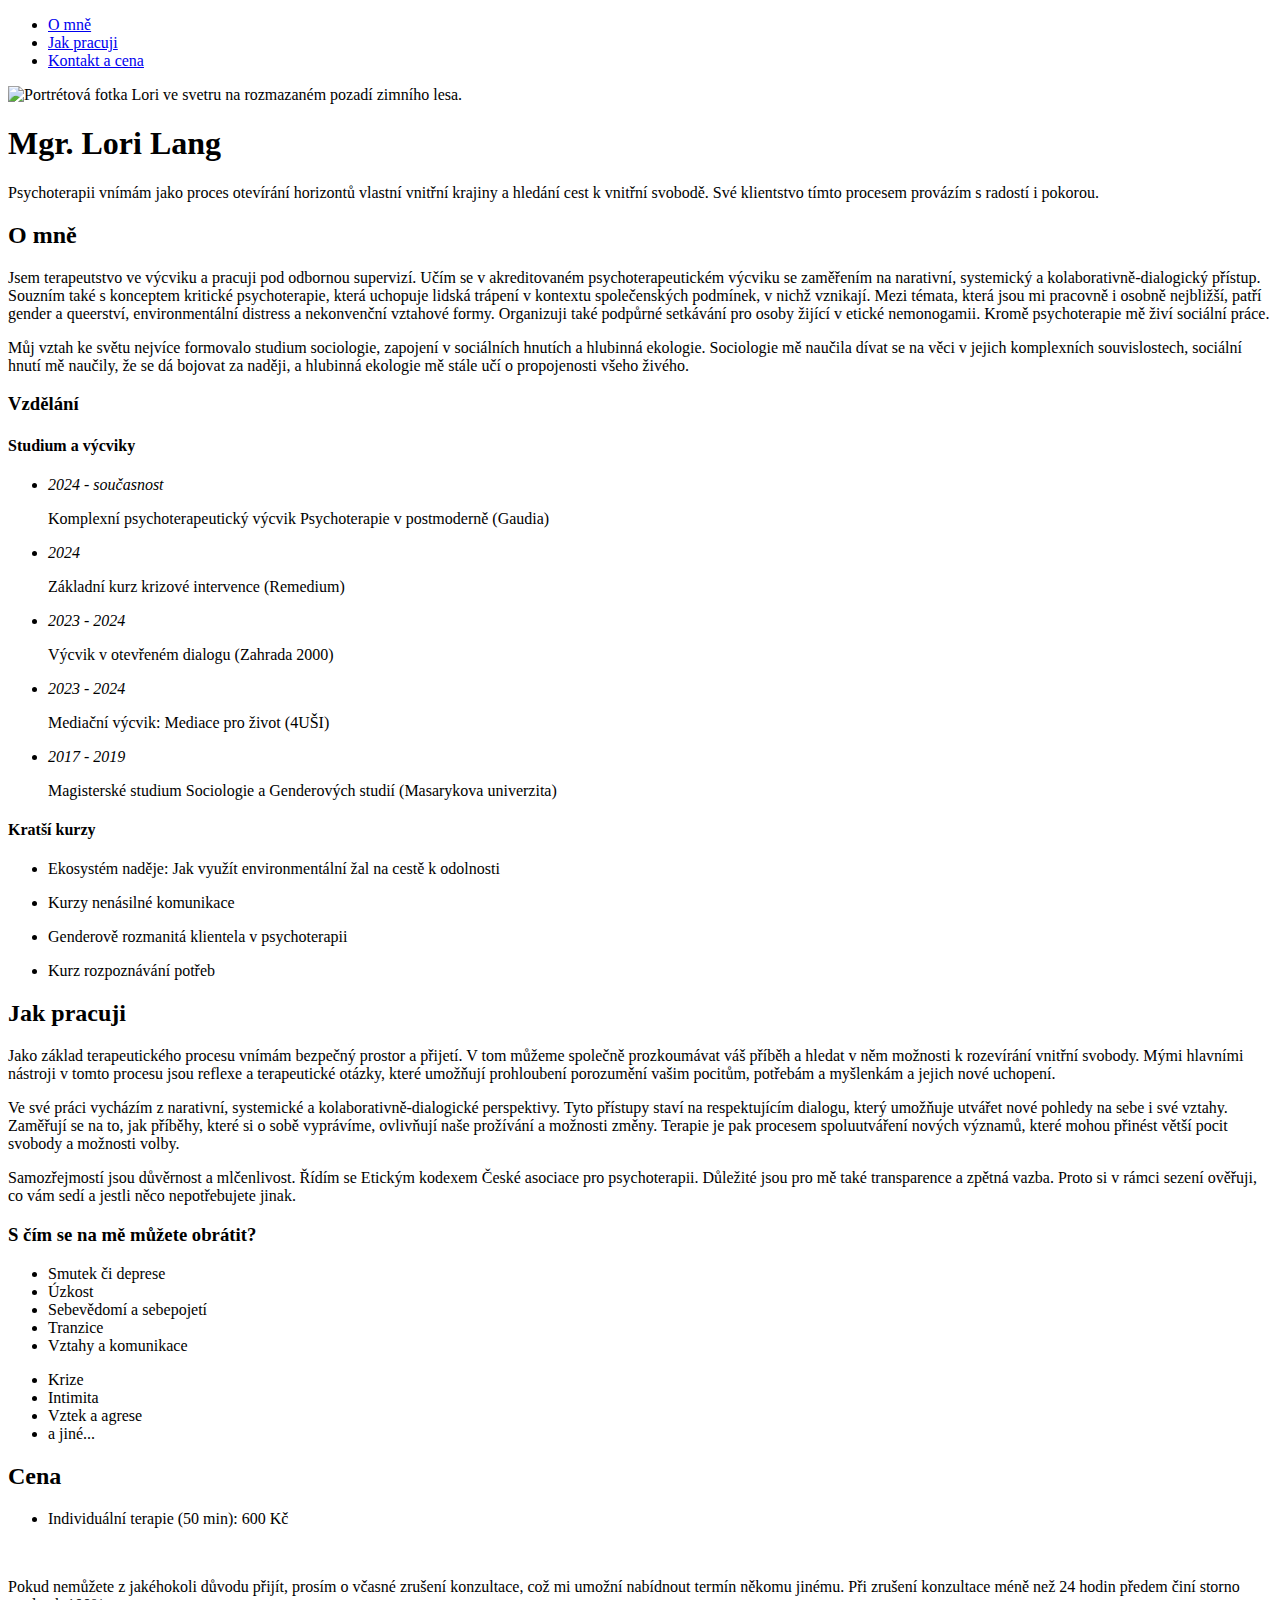
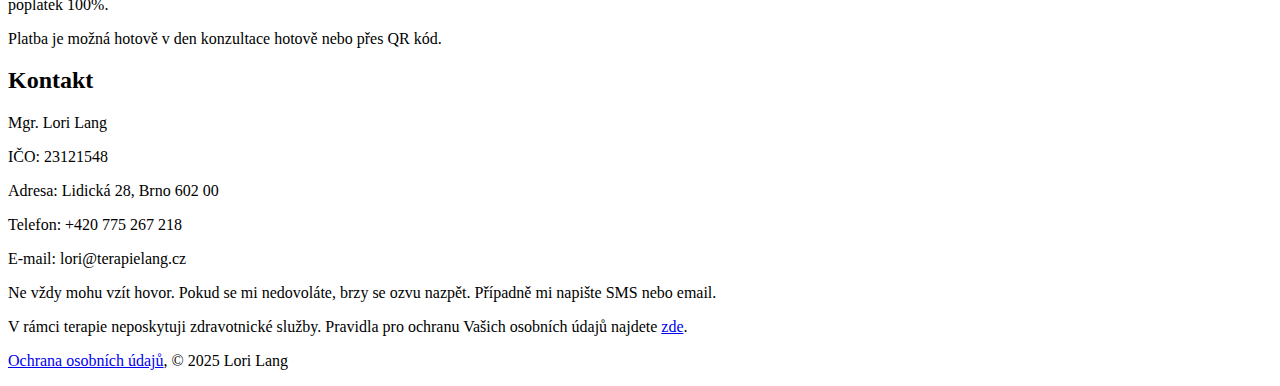
==== index.html @ 9c64d0a6 "/ update menu text and kratsi kurzy" ====
<!DOCTYPE html>
<html lang="en">
  <head>
    <meta charset="UTF-8">
    <meta name="viewport" content="width=device-width, initial-scale=1.0">
    <meta http-equiv="X-UA-Compatible" content="ie=edge">
    <title>Psychoterapie Lori Lang</title>
    <link rel="stylesheet" href="./assets/styles/styles.css">
	<!-- Favicon adapted from rawpixel, https://www.rawpixel.com/image/6703521/image-public-domain-black-illustrations. -->
    <link rel="icon" href="./favicon.ico" type="image/x-icon">
  </head>
  <body>
    <main>

		<div id="menu" class="block">
			<nav>
				<ul>
					<li><a href="#o-mne">O mně</a></li>
					<li><a href="#jak-pracuji">Jak pracuji</a></li>
					<li><a href="#cena-kontakt">Kontakt a cena</a></li>
				</ul>
			</nav>
		</div>

		<div id="main" class="block">
				<div class="container">
					<div class="row">
						<div class="w-sm-100 w-lg-50">
							<img class="portrait" src="./assets/images/portrait.jpg" alt="Portrétová fotka Lori ve svetru na rozmazaném pozadí zimního lesa.">
						</div>
						<div class="w-sm-100 w-lg-50">
							<h1>Mgr. Lori Lang</h1>
							<p class="hero">Psychoterapii vnímám jako proces otevírání horizontů vlastní vnitřní krajiny a hledání cest k vnitřní svobodě. Své klientstvo tímto procesem provázím s radostí i pokorou.</p>
						</div>
					</div>
			</div>
		</div>

		<div id="o-mne" class="block">
			<div class="container">
				<h2>O mně</h2>
				<p>Jsem terapeutstvo ve výcviku a pracuji pod odbornou supervizí. Učím se v akreditovaném psychoterapeutickém výcviku se zaměřením na narativní, systemický a kolaborativně-dialogický přístup. Souzním také s konceptem kritické psychoterapie, která uchopuje lidská trápení v kontextu společenských podmínek, v nichž vznikají. Mezi témata, která jsou mi pracovně i osobně nejbližší, patří gender a queerství, environmentální distress a nekonvenční vztahové formy. Organizuji také podpůrné setkávání pro osoby žijící v etické nemonogamii. Kromě psychoterapie mě živí sociální práce.</p>
				<p>Můj vztah ke světu nejvíce formovalo studium sociologie, zapojení v sociálních hnutích a hlubinná ekologie. Sociologie mě naučila dívat se na věci v jejich komplexních souvislostech, sociální hnutí mě naučily, že se dá bojovat za naději, a hlubinná ekologie mě stále učí o propojenosti všeho živého.</p>

				<h3>Vzdělání</h3>
				<div class="row vzdelani-block">
					<div class="vzdelani-column">
						<h4>Studium a výcviky</h4>
						<ul class="list-none">
							<li class="vzdelani-item">
								<div>
									<p><em>2024 - současnost</em></p>
									<p>Komplexní psychoterapeutický výcvik Psychoterapie v postmoderně (Gaudia)</p>
								</div>
							</li>
							<li class="vzdelani-item">
								<div>
									<p><em>2024</em></p>
									<p>Základní kurz krizové intervence (Remedium)</p>
								</div>
							</li>
							<li class="vzdelani-item">
								<div>
									<p><em>2023 - 2024</em></p>
									<p>Výcvik v otevřeném dialogu (Zahrada 2000)</p>
								</div>
							</li>
							<li class="vzdelani-item">
								<div>
									<p><em>2023 - 2024</em></p>
									<p>Mediační výcvik: Mediace pro život (4UŠI)</p>
								</div>
							</li>
							<li class="vzdelani-item">
								<div>
									<p><em>2017 - 2019</em></p>
									<p>Magisterské studium Sociologie a Genderových studií (Masarykova univerzita)</p>
								</div>
							</li>
						</ul>
					</div>

					<div>
						<h4>Kratší kurzy</h4>
						<ul class="list-none">
							<li><p>Ekosystém naděje: Jak využít environmentální žal na cestě k odolnosti</p></li>
							<li><p>Kurzy nenásilné komunikace</p></li>
							<li><p>Genderově rozmanitá klientela v psychoterapii</p></li>
							<li><p>Kurz rozpoznávání potřeb</p></li>
						</ul>
					</div>
				</div>
			</div>
		</div>

		<div id="jak-pracuji" class="block">
			<div class="container">
				<h2>Jak pracuji</h2>
				<p>Jako základ terapeutického procesu vnímám bezpečný prostor a přijetí. V tom můžeme společně prozkoumávat váš příběh a hledat v něm možnosti k rozevírání vnitřní svobody. Mými hlavními nástroji v tomto procesu jsou reflexe a terapeutické otázky, které umožňují prohloubení porozumění vašim pocitům, potřebám a myšlenkám a jejich nové uchopení.</p>
				<p>Ve své práci vycházím z narativní, systemické a kolaborativně-dialogické perspektivy. Tyto přístupy staví na respektujícím dialogu, který umožňuje utvářet nové pohledy na sebe i své vztahy. Zaměřují se na to, jak příběhy, které si o sobě vyprávíme, ovlivňují naše prožívání a možnosti změny. Terapie je pak procesem spoluutváření nových významů, které mohou přinést větší pocit svobody a možnosti volby.</p>
				<p>Samozřejmostí jsou důvěrnost a mlčenlivost. Řídím se Etickým kodexem České asociace pro psychoterapii. Důležité jsou pro mě také transparence a zpětná vazba. Proto si v rámci sezení ověřuji, co vám sedí a jestli něco nepotřebujete jinak.</p>

				<h3>S čím se na mě můžete obrátit?</h3>
				<div class="row">
					<div class="obratit-column">
						<ul>
							<li>Smutek či deprese</li>
							<li>Úzkost</li>
							<li>Sebevědomí a sebepojetí</li>
							<li>Tranzice</li>
							<li>Vztahy a komunikace</li>
						</ul>
					</div>
					<div class="obratit-column">
						<ul>
							<li>Krize</li>
							<li>Intimita</li>
							<li>Vztek a agrese</li>
							<li>a jiné...</li>
						</ul>
					</div>
				</div>
			</div>
		</div>

		<div id="cena-kontakt" class="block">
			<div class="container">
				<h2>Cena</h2>
				<div class="contact-block">
					<ul>
						<li><p>Individuální terapie (50 min): 600 Kč</p></li>
					</ul>
					<br>
					<p>Pokud nemůžete z jakéhokoli důvodu přijít, prosím o včasné zrušení konzultace, což mi umožní nabídnout termín někomu jinému. Při zrušení konzultace méně než 24 hodin předem činí storno poplatek 100%.</p>
					<p>Platba je možná hotově v den konzultace hotově nebo přes QR kód.</p>
				</div>

				<h2>Kontakt</h2>
				<div class="contact-block">
					<p>Mgr. Lori Lang</p>
					<p>IČO: 23121548</p>
					<p>Adresa: Lidická 28, Brno 602 00</p>
					<p>Telefon: +420 775 267 218</p>
					<p>E-mail: lori@terapielang.cz</p>
				</div>

				<div class="contact-block">
					<p>Ne vždy mohu vzít hovor. Pokud se mi nedovoláte, brzy se ozvu nazpět. Případně mi napište SMS nebo email.</p>
					<p>V rámci terapie neposkytuji zdravotnické služby. Pravidla pro ochranu Vašich osobních údajů najdete <a href="/ochrana-osobnich-udaju">zde</a>.</p>
				</div>
			</div>
		</div>

		<p class="tiny center gray"><a class="gray" href="/ochrana-osobnich-udaju">Ochrana osobních údajů</a>, © 2025 Lori Lang</p>

    </main>

	<div class="background-overlay"></div>
  </body>
</html>
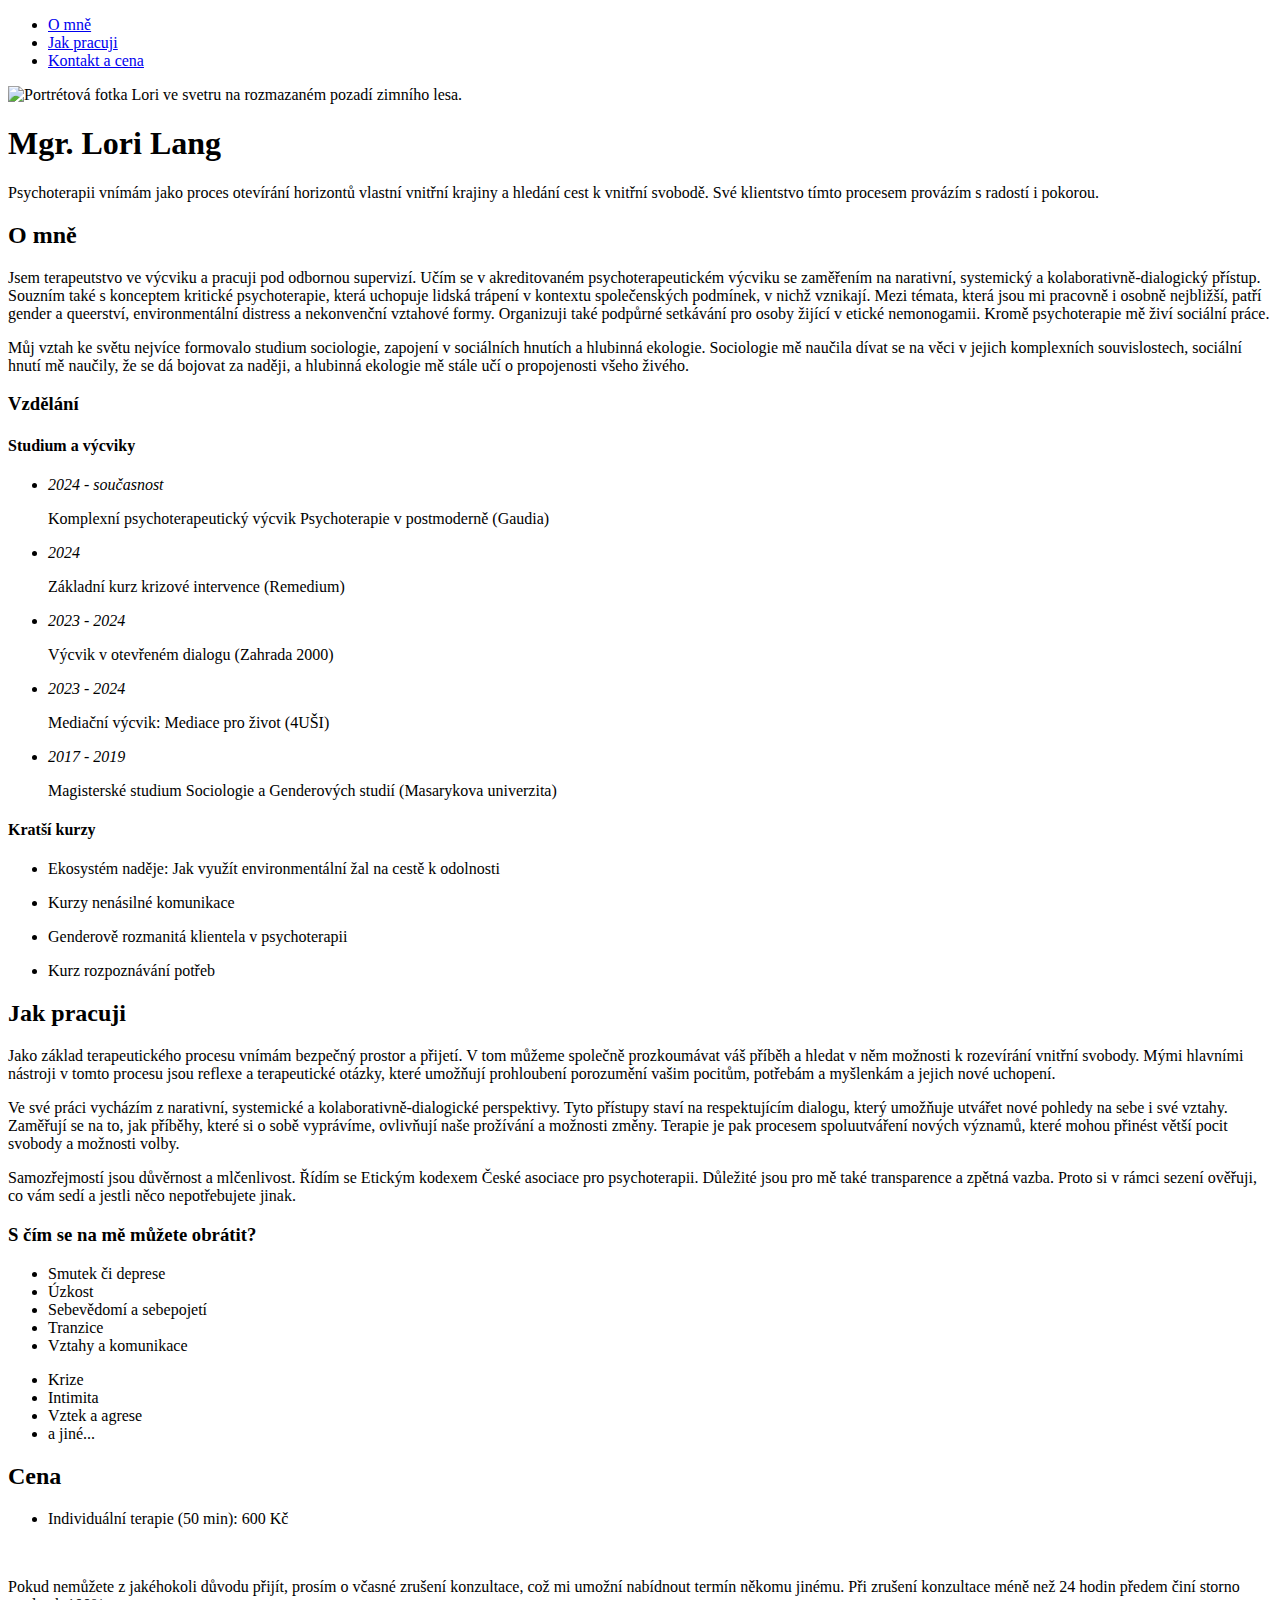
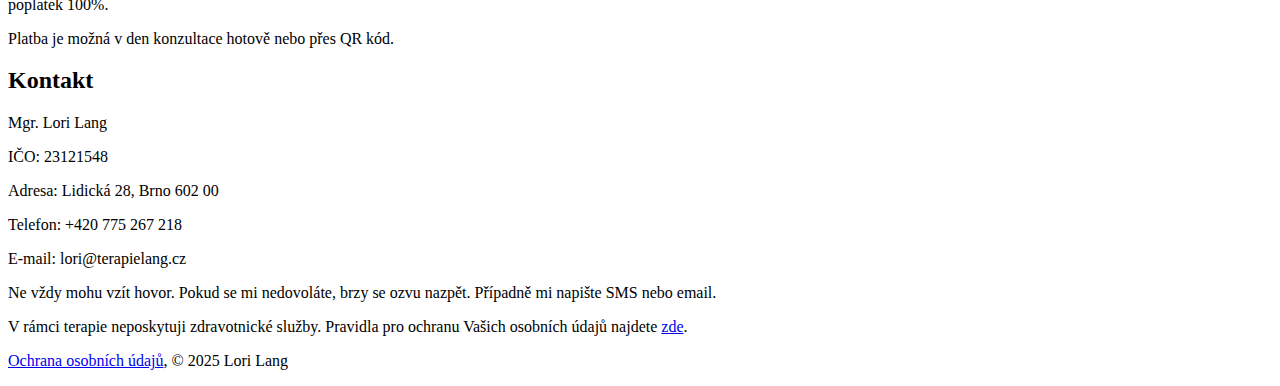
==== commit 37b87bc7: "+ description and keywords" ====
--- a/index.html
+++ b/index.html
@@ -1,16 +1,42 @@
 <!DOCTYPE html>
 <html lang="en">
-  <head>
-    <meta charset="UTF-8">
-    <meta name="viewport" content="width=device-width, initial-scale=1.0">
-    <meta http-equiv="X-UA-Compatible" content="ie=edge">
-    <title>Psychoterapie Lori Lang</title>
-    <link rel="stylesheet" href="./assets/styles/styles.css">
+
+<head>
+	<meta charset="UTF-8">
+	<meta name="viewport" content="width=device-width, initial-scale=1.0">
+	<meta http-equiv="X-UA-Compatible" content="ie=edge">
+	<link rel="icon" href="./favicon.ico" type="image/x-icon">
+	<title>Psychoterapie Lori Lang</title>
+	<meta name="description" content="Psychoterapii vnímám jako proces otevírání horizontů vlastní vnitřní krajiny a
+	hledání cest k vnitřní svobodě. Své klientstvo tímto procesem provázím s radostí i pokorou.">
+	<meta name="keywords" content="psychoterapie Brno, individuální terapie, terapeut Brno, narativní psychoterapie, systemická terapie, kolaborativní terapie, kritická psychoterapie, queer-friendly terapie, etická nemonogamie terapie, otevřený dialog terapie">
+	<meta name="generator" content="Webnode 2">
+	<meta name="apple-mobile-web-app-capable" content="no">
+	<meta name="apple-mobile-web-app-status-bar-style" content="black">
+	<meta name="format-detection" content="telephone=no">
+
+	<meta property="og:url" content="https://terapielang.cz">
+	<meta property="og:title" content="Psychoterapie Lori Lang">
+	<meta property="og:type" content="website">
+	<meta property="og:description" content="Psychoterapii vnímám jako proces otevírání horizontů vlastní vnitřní krajiny a
+	hledání cest k vnitřní svobodě. Své klientstvo tímto procesem provázím s radostí i pokorou.">
+	<meta property="og:site_name" content="Psychoterapie Lori Lang">
+	<meta property="og:image"
+		content="./assets/images/portrait.jpg">
+	<meta name="twitter:title" content="Psychoterapie Lori Lang">
+	<meta name="twitter:description" content="Psychoterapii vnímám jako proces otevírání horizontů vlastní vnitřní krajiny a
+	hledání cest k vnitřní svobodě. Své klientstvo tímto procesem provázím s radostí i pokorou.">
+	<meta name="twitter:card" content="summary_large_image">
+	<meta name="twitter:image" content="./assets/images/portrait.jpg">
+
+	<link rel="stylesheet" href="./assets/styles/styles.css">
 	<!-- Favicon adapted from rawpixel, https://www.rawpixel.com/image/6703521/image-public-domain-black-illustrations. -->
-    <link rel="icon" href="./favicon.ico" type="image/x-icon">
-  </head>
-  <body>
-    <main>
+	<meta name="robots" content="index,follow">
+
+</head>
+
+<body>
+	<main>
 
 		<div id="menu" class="block">
 			<nav>
@@ -23,24 +49,36 @@
 		</div>
 
 		<div id="main" class="block">
-				<div class="container">
-					<div class="row">
-						<div class="w-sm-100 w-lg-50">
-							<img class="portrait" src="./assets/images/portrait.jpg" alt="Portrétová fotka Lori ve svetru na rozmazaném pozadí zimního lesa.">
-						</div>
-						<div class="w-sm-100 w-lg-50">
-							<h1>Mgr. Lori Lang</h1>
-							<p class="hero">Psychoterapii vnímám jako proces otevírání horizontů vlastní vnitřní krajiny a hledání cest k vnitřní svobodě. Své klientstvo tímto procesem provázím s radostí i pokorou.</p>
-						</div>
-					</div>
+			<div class="container">
+				<div class="row">
+					<div class="w-sm-100 w-lg-50">
+						<img class="portrait" src="./assets/images/portrait.jpg"
+							alt="Portrétová fotka Lori ve svetru na rozmazaném pozadí zimního lesa.">
+					</div>
+					<div class="w-sm-100 w-lg-50">
+						<h1>Mgr. Lori Lang</h1>
+						<p class="hero">Psychoterapii vnímám jako proces otevírání horizontů vlastní vnitřní krajiny a
+							hledání cest k vnitřní svobodě. Své klientstvo tímto procesem provázím s radostí i pokorou.
+						</p>
+					</div>
+				</div>
 			</div>
 		</div>
 
 		<div id="o-mne" class="block">
 			<div class="container">
 				<h2>O mně</h2>
-				<p>Jsem terapeutstvo ve výcviku a pracuji pod odbornou supervizí. Učím se v akreditovaném psychoterapeutickém výcviku se zaměřením na narativní, systemický a kolaborativně-dialogický přístup. Souzním také s konceptem kritické psychoterapie, která uchopuje lidská trápení v kontextu společenských podmínek, v nichž vznikají. Mezi témata, která jsou mi pracovně i osobně nejbližší, patří gender a queerství, environmentální distress a nekonvenční vztahové formy. Organizuji také podpůrné setkávání pro osoby žijící v etické nemonogamii. Kromě psychoterapie mě živí sociální práce.</p>
-				<p>Můj vztah ke světu nejvíce formovalo studium sociologie, zapojení v sociálních hnutích a hlubinná ekologie. Sociologie mě naučila dívat se na věci v jejich komplexních souvislostech, sociální hnutí mě naučily, že se dá bojovat za naději, a hlubinná ekologie mě stále učí o propojenosti všeho živého.</p>
+				<p>Jsem terapeutstvo ve výcviku a pracuji pod odbornou supervizí. Učím se v akreditovaném
+					psychoterapeutickém výcviku se zaměřením na narativní, systemický a kolaborativně-dialogický
+					přístup. Souzním také s konceptem kritické psychoterapie, která uchopuje lidská trápení v kontextu
+					společenských podmínek, v nichž vznikají. Mezi témata, která jsou mi pracovně i osobně nejbližší,
+					patří gender a queerství, environmentální distress a nekonvenční vztahové formy. Organizuji také
+					podpůrné setkávání pro osoby žijící v etické nemonogamii. Kromě psychoterapie mě živí sociální
+					práce.</p>
+				<p>Můj vztah ke světu nejvíce formovalo studium sociologie, zapojení v sociálních hnutích a hlubinná
+					ekologie. Sociologie mě naučila dívat se na věci v jejich komplexních souvislostech, sociální hnutí
+					mě naučily, že se dá bojovat za naději, a hlubinná ekologie mě stále učí o propojenosti všeho
+					živého.</p>
 
 				<h3>Vzdělání</h3>
 				<div class="row vzdelani-block">
@@ -83,10 +121,18 @@
 					<div>
 						<h4>Kratší kurzy</h4>
 						<ul class="list-none">
-							<li><p>Ekosystém naděje: Jak využít environmentální žal na cestě k odolnosti</p></li>
-							<li><p>Kurzy nenásilné komunikace</p></li>
-							<li><p>Genderově rozmanitá klientela v psychoterapii</p></li>
-							<li><p>Kurz rozpoznávání potřeb</p></li>
+							<li>
+								<p>Ekosystém naděje: Jak využít environmentální žal na cestě k odolnosti</p>
+							</li>
+							<li>
+								<p>Kurzy nenásilné komunikace</p>
+							</li>
+							<li>
+								<p>Genderově rozmanitá klientela v psychoterapii</p>
+							</li>
+							<li>
+								<p>Kurz rozpoznávání potřeb</p>
+							</li>
 						</ul>
 					</div>
 				</div>
@@ -96,9 +142,18 @@
 		<div id="jak-pracuji" class="block">
 			<div class="container">
 				<h2>Jak pracuji</h2>
-				<p>Jako základ terapeutického procesu vnímám bezpečný prostor a přijetí. V tom můžeme společně prozkoumávat váš příběh a hledat v něm možnosti k rozevírání vnitřní svobody. Mými hlavními nástroji v tomto procesu jsou reflexe a terapeutické otázky, které umožňují prohloubení porozumění vašim pocitům, potřebám a myšlenkám a jejich nové uchopení.</p>
-				<p>Ve své práci vycházím z narativní, systemické a kolaborativně-dialogické perspektivy. Tyto přístupy staví na respektujícím dialogu, který umožňuje utvářet nové pohledy na sebe i své vztahy. Zaměřují se na to, jak příběhy, které si o sobě vyprávíme, ovlivňují naše prožívání a možnosti změny. Terapie je pak procesem spoluutváření nových významů, které mohou přinést větší pocit svobody a možnosti volby.</p>
-				<p>Samozřejmostí jsou důvěrnost a mlčenlivost. Řídím se Etickým kodexem České asociace pro psychoterapii. Důležité jsou pro mě také transparence a zpětná vazba. Proto si v rámci sezení ověřuji, co vám sedí a jestli něco nepotřebujete jinak.</p>
+				<p>Jako základ terapeutického procesu vnímám bezpečný prostor a přijetí. V tom můžeme společně
+					prozkoumávat váš příběh a hledat v něm možnosti k rozevírání vnitřní svobody. Mými hlavními nástroji
+					v tomto procesu jsou reflexe a terapeutické otázky, které umožňují prohloubení porozumění vašim
+					pocitům, potřebám a myšlenkám a jejich nové uchopení.</p>
+				<p>Ve své práci vycházím z narativní, systemické a kolaborativně-dialogické perspektivy. Tyto přístupy
+					staví na respektujícím dialogu, který umožňuje utvářet nové pohledy na sebe i své vztahy. Zaměřují
+					se na to, jak příběhy, které si o sobě vyprávíme, ovlivňují naše prožívání a možnosti změny. Terapie
+					je pak procesem spoluutváření nových významů, které mohou přinést větší pocit svobody a možnosti
+					volby.</p>
+				<p>Samozřejmostí jsou důvěrnost a mlčenlivost. Řídím se Etickým kodexem České asociace pro
+					psychoterapii. Důležité jsou pro mě také transparence a zpětná vazba. Proto si v rámci sezení
+					ověřuji, co vám sedí a jestli něco nepotřebujete jinak.</p>
 
 				<h3>S čím se na mě můžete obrátit?</h3>
 				<div class="row">
@@ -128,11 +183,15 @@
 				<h2>Cena</h2>
 				<div class="contact-block">
 					<ul>
-						<li><p>Individuální terapie (50 min): 600 Kč</p></li>
+						<li>
+							<p>Individuální terapie (50 min): 600 Kč</p>
+						</li>
 					</ul>
 					<br>
-					<p>Pokud nemůžete z jakéhokoli důvodu přijít, prosím o včasné zrušení konzultace, což mi umožní nabídnout termín někomu jinému. Při zrušení konzultace méně než 24 hodin předem činí storno poplatek 100%.</p>
-					<p>Platba je možná hotově v den konzultace hotově nebo přes QR kód.</p>
+					<p>Pokud nemůžete z jakéhokoli důvodu přijít, prosím o včasné zrušení konzultace, což mi umožní
+						nabídnout termín někomu jinému. Při zrušení konzultace méně než 24 hodin předem činí storno
+						poplatek 100%.</p>
+					<p>Platba je možná v den konzultace hotově nebo přes QR kód.</p>
 				</div>
 
 				<h2>Kontakt</h2>
@@ -145,16 +204,20 @@
 				</div>
 
 				<div class="contact-block">
-					<p>Ne vždy mohu vzít hovor. Pokud se mi nedovoláte, brzy se ozvu nazpět. Případně mi napište SMS nebo email.</p>
-					<p>V rámci terapie neposkytuji zdravotnické služby. Pravidla pro ochranu Vašich osobních údajů najdete <a href="/ochrana-osobnich-udaju">zde</a>.</p>
-				</div>
-			</div>
-		</div>
-
-		<p class="tiny center gray"><a class="gray" href="/ochrana-osobnich-udaju">Ochrana osobních údajů</a>, © 2025 Lori Lang</p>
-
-    </main>
+					<p>Ne vždy mohu vzít hovor. Pokud se mi nedovoláte, brzy se ozvu nazpět. Případně mi napište SMS
+						nebo email.</p>
+					<p>V rámci terapie neposkytuji zdravotnické služby. Pravidla pro ochranu Vašich osobních údajů
+						najdete <a href="/ochrana-osobnich-udaju">zde</a>.</p>
+				</div>
+			</div>
+		</div>
+
+		<p class="tiny center gray"><a class="gray" href="/ochrana-osobnich-udaju">Ochrana osobních údajů</a>, © 2025
+			Lori Lang</p>
+
+	</main>
 
 	<div class="background-overlay"></div>
-  </body>
-</html>
+</body>
+
+</html>